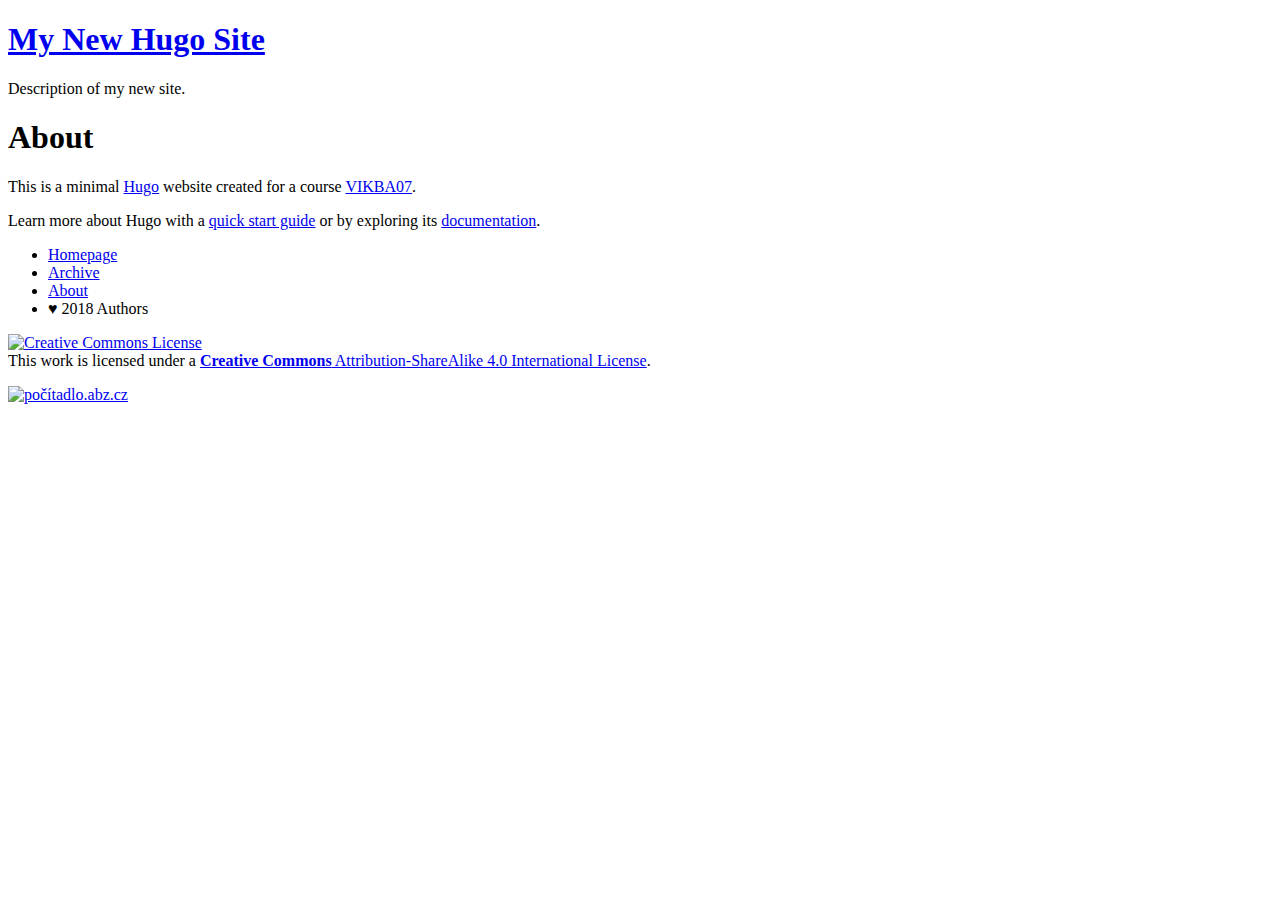
==== docs/about/index.html @ 05d46b2a "Počitadlo" ====
<!doctype html>
<html lang="cs-cz">
<head>
  <meta charset="utf-8">
  <title>My New Hugo Site</title>
  <link rel="stylesheet" href="/hugo-start/css/style.css">
</head>
<body>
  <div class="wrapper">
    <header>
      <h1><a href="/hugo-start/">My New Hugo Site</a></h1>
      <p class="description">Description of my new site.</p>
    </header>

    <div class="page">
      
  <h1>About</h1>
  <p>This is a minimal <a href="https://gohugo.io">Hugo</a> website created for a course <a href="https://is.muni.cz/predmet/phil/VIKBA07">VIKBA07</a>.</p>

<p>Learn more about Hugo with a <a href="https://gohugo.io/getting-started/quick-start/">quick start guide</a> or by exploring its <a href="https://gohugo.io/documentation/">documentation</a>.</p>


    </div>

    <aside>
  <nav>
    <ul>
      
      
        
        <li class="">
          <a href="/hugo-start/">Homepage</a>
        </li>
      
        
        <li class="">
          <a href="/hugo-start/post/">Archive</a>
        </li>
      
        
        <li class=" active">
          <a href="/hugo-start/about/">About</a>
        </li>
      
      <li>&hearts; 2018 Authors</li>
    </ul>
  </nav>
</aside>


    <footer>
      <p>
        <a style="box-shadow: none" rel="license" href="http://creativecommons.org/licenses/by-sa/4.0/"><img alt="Creative Commons License" style="border-width:0" src="/hugo-start/images/cc80x15.png" /></a><br>
        This work is licensed under a <a rel="license" href="http://creativecommons.org/licenses/by-sa/4.0/"><b>Creative Commons</b> Attribution-ShareAlike 4.0 International License</a>.
      </p>
      <p>
        <a href="http://pocitadlo.abz.cz/" title="počítadlo přístupů: pocitadlo.abz.cz"><img src="http://pocitadlo.abz.cz/aip.php?tp=bb" alt="počítadlo.abz.cz" border="0" /></a>
      </p>
    </footer>
  </div>
</body>
</html>
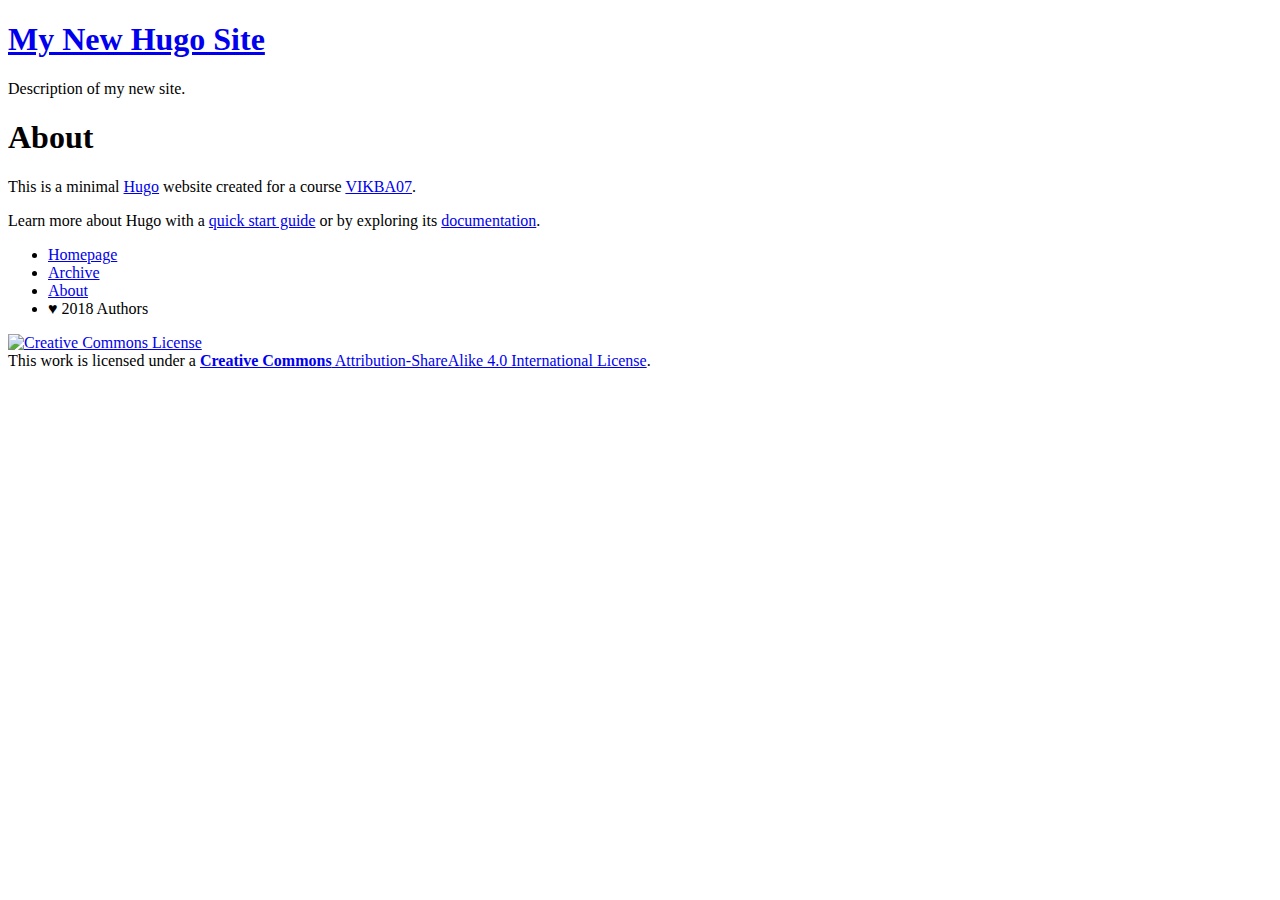
==== commit 90536681: "Počitadlo" ====
--- a/docs/about/index.html
+++ b/docs/about/index.html
@@ -53,9 +53,6 @@
         <a style="box-shadow: none" rel="license" href="http://creativecommons.org/licenses/by-sa/4.0/"><img alt="Creative Commons License" style="border-width:0" src="/hugo-start/images/cc80x15.png" /></a><br>
         This work is licensed under a <a rel="license" href="http://creativecommons.org/licenses/by-sa/4.0/"><b>Creative Commons</b> Attribution-ShareAlike 4.0 International License</a>.
       </p>
-      <p>
-        <a href="http://pocitadlo.abz.cz/" title="počítadlo přístupů: pocitadlo.abz.cz"><img src="http://pocitadlo.abz.cz/aip.php?tp=bb" alt="počítadlo.abz.cz" border="0" /></a>
-      </p>
     </footer>
   </div>
 </body>
